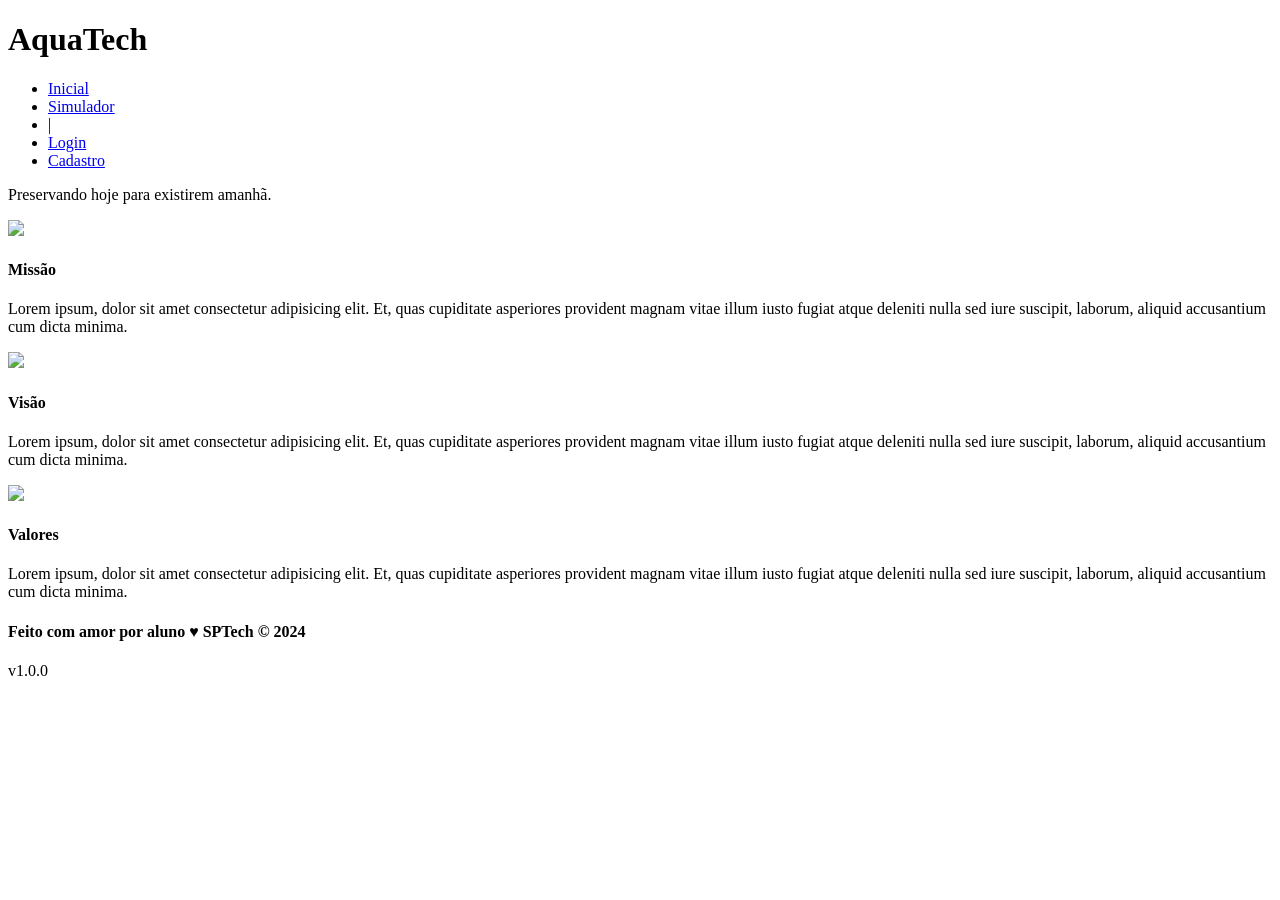
==== index.html @ 188ae069 "Add files via upload" ====
<!DOCTYPE html>
<html lang="en">

<head>
    <meta charset="UTF-8">
    <meta http-equiv="X-UA-Compatible" content="IE=edge">
    <meta name="viewport" content="width=device-width, initial-scale=1.0">

    <title>AquaTech | Página Inicial</title>

    <link rel="stylesheet" href="styles/style.css">
    <link rel="icon" href="assets/icon/favicon2.ico">
    <link rel="preconnect" href="https://fonts.gstatic.com">
</head>

<body>
    <div class="header">
      <div class="container">
        <h1 class="titulo">AquaTech</h1>
        <ul class="navbar">
          <li class="agora">
            <a href="#">Inicial</a>
          </li>
          <li>
            <a href="simulador.html">Simulador</a>
          </li>
          <li>|</li>
          <li>
            <a href="login.html">Login</a>
          </li>
          <li>
            <a href="cadastro.html">Cadastro</a>
          </li>
        </ul>
      </div>
    </div>
  
    <div class="banner">
      <div class="container">
        <p>Preservando <span>hoje</span> para existirem <span>amanhã</span>.</p>
      </div>
    </div>
  
    <div class="social">
      <div class="container">
        <div class="boxes">
          <div class="box">
            <img src=C:\Users\costa\Downloads\aquatech-somente-html\public\assets\imgs\planet-earth_color.png">
            <h4>Missão</h4>
            <p>Lorem ipsum, dolor sit amet consectetur adipisicing elit. Et, quas cupiditate asperiores provident magnam
              vitae illum iusto fugiat atque deleniti nulla sed iure suscipit, laborum, aliquid accusantium cum dicta
              minima.</p>
          </div>
          <div class="box">
            <img src="C:\Users\costa\Downloads\aquatech-somente-html\public\assets\imgs\lightbulb_color.png">
            <h4>Visão</h4>
            <p>Lorem ipsum, dolor sit amet consectetur adipisicing elit. Et, quas cupiditate asperiores provident magnam
              vitae illum iusto fugiat atque deleniti nulla sed iure suscipit, laborum, aliquid accusantium cum dicta
              minima.</p>
          </div>
          <div class="box">
            <img src="C:\Users\costa\Downloads\aquatech-somente-html\public\assets\imgs\growth_color.png">
            <h4>Valores</h4>
            <p>Lorem ipsum, dolor sit amet consectetur adipisicing elit. Et, quas cupiditate asperiores provident magnam
              vitae illum iusto fugiat atque deleniti nulla sed iure suscipit, laborum, aliquid accusantium cum dicta
              minima.</p>
          </div>
        </div>
      </div>
    </div>
  
    <div class="footer">
      <div class="container">
        <h4>Feito com amor por aluno &hearts; SPTech &copy; 2024</h4>
        <span class="version">v1.0.0</span>
      </div>
    </div>
  </body>

</html>
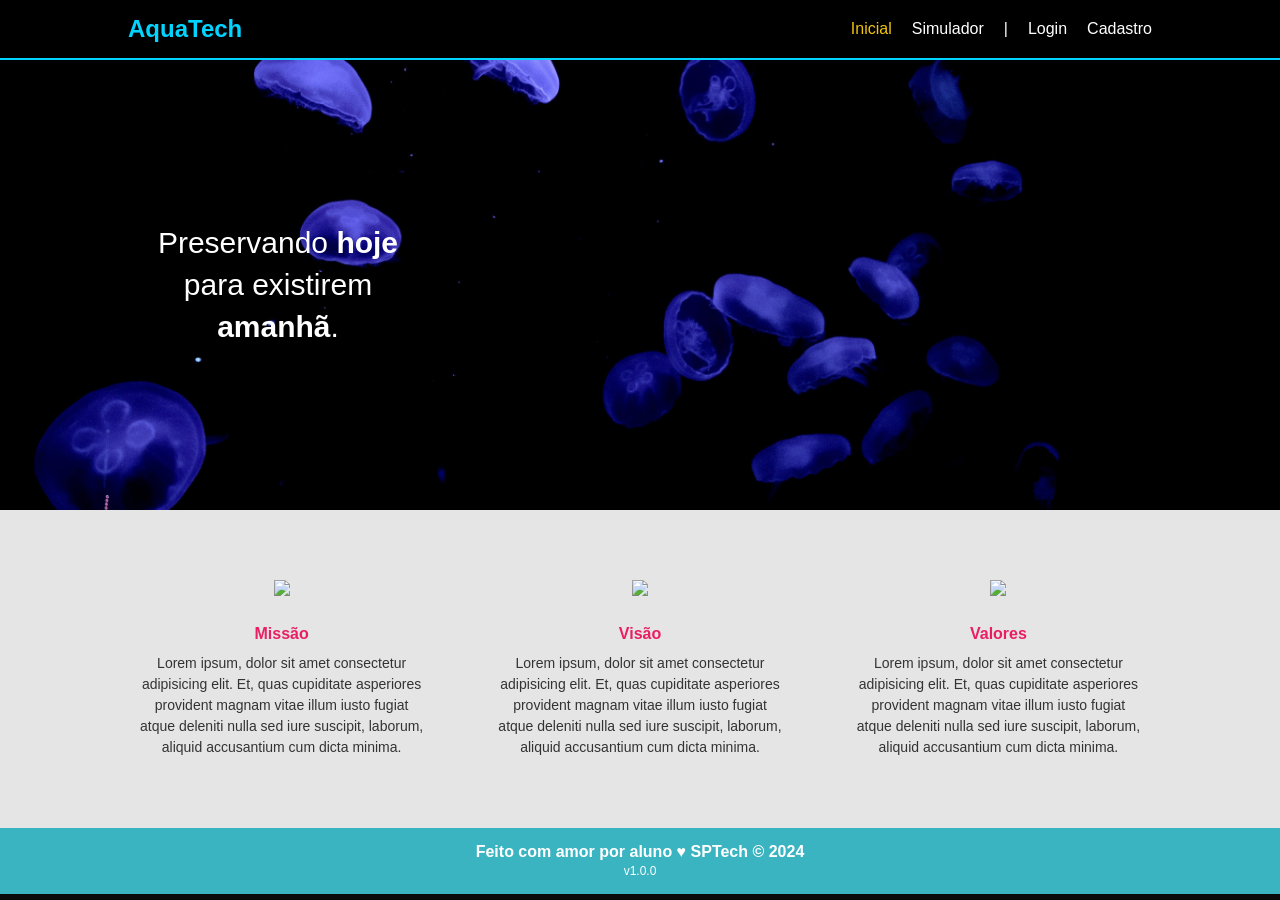
==== commit 7931e216: "subindo os arquivos de imagens e o css" ====
--- a/index.html
+++ b/index.html
@@ -8,7 +8,7 @@
 
     <title>AquaTech | Página Inicial</title>
 
-    <link rel="stylesheet" href="styles/style.css">
+    <link rel="stylesheet" href="style.css">
     <link rel="icon" href="assets/icon/favicon2.ico">
     <link rel="preconnect" href="https://fonts.gstatic.com">
 </head>
--- a/style.css
+++ b/style.css
@@ -0,0 +1,411 @@
+* {
+    margin: 0;
+    padding: 0;
+    box-sizing: border-box;
+}
+
+body {
+    font-family: Arial, Helvetica, sans-serif;
+    background-color: #0a0a0a;
+}
+
+/* CONTAINER PADRÃO */
+.container {
+    width: 80%;
+    margin: auto;
+}
+
+/* HEADER */
+.header {
+    background-color: #000;
+    border-bottom: 2px solid #00d4ff;
+}
+
+.header .container {
+    display: flex;
+    justify-content: space-between;
+    align-items: center;
+    padding: 15px 0;
+}
+
+.titulo {
+    color: #00d4ff;
+    font-size: 24px;
+}
+
+.navbar {
+    list-style: none;
+    display: flex;
+    gap: 20px;
+    color: #fff;
+}
+
+.navbar li {
+    color: #fff;
+}
+
+.navbar a {
+    text-decoration: none;
+    color: #fff;
+}
+
+.navbar .agora a {
+    color: #f1c40f;
+}
+
+/* LOGIN / CARD */
+.login {
+    height: 80vh;
+    display: flex;
+    align-items: center;
+    justify-content: center;
+
+    background: url('../assets/imgs/bg-jelly-fish-para-home.png') no-repeat center;
+    background-size: cover;
+}
+
+.card {
+    background-color: #eaeaea;
+    padding: 30px;
+    border-radius: 10px;
+    width: 350px;
+    text-align: center;
+}
+
+.card h2 {
+    margin-bottom: 20px;
+}
+
+/* FORM */
+.formulario {
+    display: flex;
+    flex-direction: column;
+    gap: 15px;
+}
+
+.campo {
+    display: flex;
+    flex-direction: column;
+    text-align: left;
+}
+
+.campo span {
+    font-size: 14px;
+    margin-bottom: 5px;
+}
+
+.campo input {
+    padding: 10px;
+    border-radius: 6px;
+    border: 1px solid #ccc;
+}
+
+/* BOTÃO */
+.botao {
+    margin-top: 10px;
+    padding: 10px;
+    border: none;
+    border-radius: 6px;
+    background-color: #00d4ff;
+    color: #000;
+    font-weight: bold;
+    cursor: pointer;
+}
+
+.botao:hover {
+    background-color: #00bcd4;
+}
+
+/* FOOTER */
+.footer {
+    background-color: #3bb4c1;
+    padding: 15px 0;
+    text-align: center;
+    color: #fff;
+}
+
+.footer .version {
+    font-size: 12px;
+}
+
+
+/* CARD */
+
+
+.card {
+    background-color: #d9d9d9;
+    padding: 30px;
+    border-radius: 10px;
+    width: 400px;
+    text-align: center;
+}
+
+/* TÍTULO */
+.card h2 {
+    color: #e91e63;
+    margin-bottom: 20px;
+}
+
+/* FORM */
+.formulario {
+    display: flex;
+    flex-direction: column;
+    gap: 15px;
+}
+
+/* CAMPOS */
+.campo {
+    display: flex;
+    flex-direction: column;
+    text-align: left;
+}
+
+.campo span {
+    color: #e91e63;
+    font-size: 14px;
+    margin-bottom: 5px;
+}
+
+/* INPUTS */
+.campo input {
+    padding: 10px;
+    border-radius: 8px;
+    border: 2px solid #00d4ff;
+    outline: none;
+}
+
+/* BOTÃO */
+.botao {
+    margin-top: 15px;
+    padding: 10px;
+    border: none;
+    border-radius: 6px;
+    background-color: #e91e63;
+    color: white;
+    font-weight: bold;
+    cursor: pointer;
+    width: 120px;
+    align-self: center;
+}
+
+.botao:hover {
+    background-color: #d81b60;
+}
+
+/* login 
+
+/* FUNDO */
+.login {
+    height: 80vh;
+    display: flex;
+    align-items: center;
+    justify-content: center;
+    background: url('../assets/imgs/bg-jelly-fish-para-home.png') no-repeat center;
+    background-size: cover;
+}
+
+/* CARD LOGIN (diferente do cadastro) */
+.card-login {
+    background-color: #d9d9d9;
+    padding: 25px 30px;
+    border-radius: 10px;
+    width: 350px;
+    text-align: center;
+}
+
+/* TÍTULO */
+.card-login h2 {
+    color: #e91e63;
+    margin-bottom: 20px;
+}
+
+/* CAMPOS */
+.card-login .campo {
+    display: flex;
+    flex-direction: column;
+    text-align: left;
+    margin-bottom: 12px;
+}
+
+.card-login .campo span {
+    color: #e91e63;
+    font-size: 14px;
+    margin-bottom: 4px;
+}
+
+/* INPUTS */
+.card-login input {
+    padding: 10px;
+    border-radius: 8px;
+    border: 2px solid #00d4ff;
+    outline: none;
+    background-color: transparent;
+}
+
+/* BOTÃO */
+.card-login .botao {
+    margin-top: 10px;
+    padding: 8px;
+    width: 100px;
+    border: none;
+    border-radius: 6px;
+    background-color: #e91e63;
+    color: white;
+    font-weight: bold;
+    cursor: pointer;
+}
+
+.card-login .botao:hover {
+    background-color: #d81b60;
+}
+
+/* index
+
+/* RESET */
+* {
+    margin: 0;
+    padding: 0;
+    box-sizing: border-box;
+}
+
+body {
+    font-family: Arial, Helvetica, sans-serif;
+}
+
+/* CONTAINER */
+.container {
+    width: 80%;
+    margin: auto;
+}
+
+/* HEADER */
+.header {
+    background-color: #000;
+    border-bottom: 2px solid #00d4ff;
+}
+
+.header .container {
+    display: flex;
+    justify-content: space-between;
+    align-items: center;
+    padding: 15px 0;
+}
+
+.titulo {
+    color: #00d4ff;
+}
+
+.navbar {
+    list-style: none;
+    display: flex;
+    gap: 20px;
+}
+
+.navbar a {
+    text-decoration: none;
+    color: #fff;
+}
+
+.navbar .agora a {
+    color: #f1c40f;
+}
+
+/* BANNER */
+.banner {
+    height: 400px;
+    background: url('../assets/imgs/bg-jelly-fish-para-home.png') no-repeat center;
+    background-size: cover;
+    display: flex;
+    align-items: center;
+    justify-content: center;
+    text-align: center;
+}
+
+.banner p {
+    color: white;
+    font-size: 28px;
+    width: 300px;
+}
+
+.banner span {
+    font-weight: bold;
+}
+
+/* CONTEÚDO */
+.social {
+    background-color: #e5e5e5;
+    padding: 40px 0;
+}
+
+.boxes {
+    display: flex;
+    justify-content: space-between;
+    text-align: center;
+}
+
+.box {
+    width: 30%;
+}
+
+.box img {
+    width: 80px;
+    margin-bottom: 10px;
+}
+
+.box h4 {
+    color: #e91e63;
+    margin-bottom: 10px;
+}
+
+.box p {
+    font-size: 14px;
+    color: #333;
+}
+
+/* FOOTER */
+.footer {
+    background-color: #3bb4c1;
+    text-align: center;
+    padding: 15px;
+    color: white;
+}
+
+.footer .version {
+    font-size: 12px;
+}
+
+.banner {
+    height: 450px;
+}
+
+.banner p {
+    font-size: 30px;
+    line-height: 1.4;
+}
+
+.social {
+    padding: 60px 0;
+}
+
+.boxes {
+    gap: 40px;
+}
+
+.box {
+    width: 30%;
+    padding: 10px;
+}
+
+.box img {
+    width: 90px;
+    margin-bottom: 15px;
+}
+
+.box h4 {
+    margin: 10px 0;
+}
+
+.box p {
+    font-size: 14px;
+    line-height: 1.5;
+}
